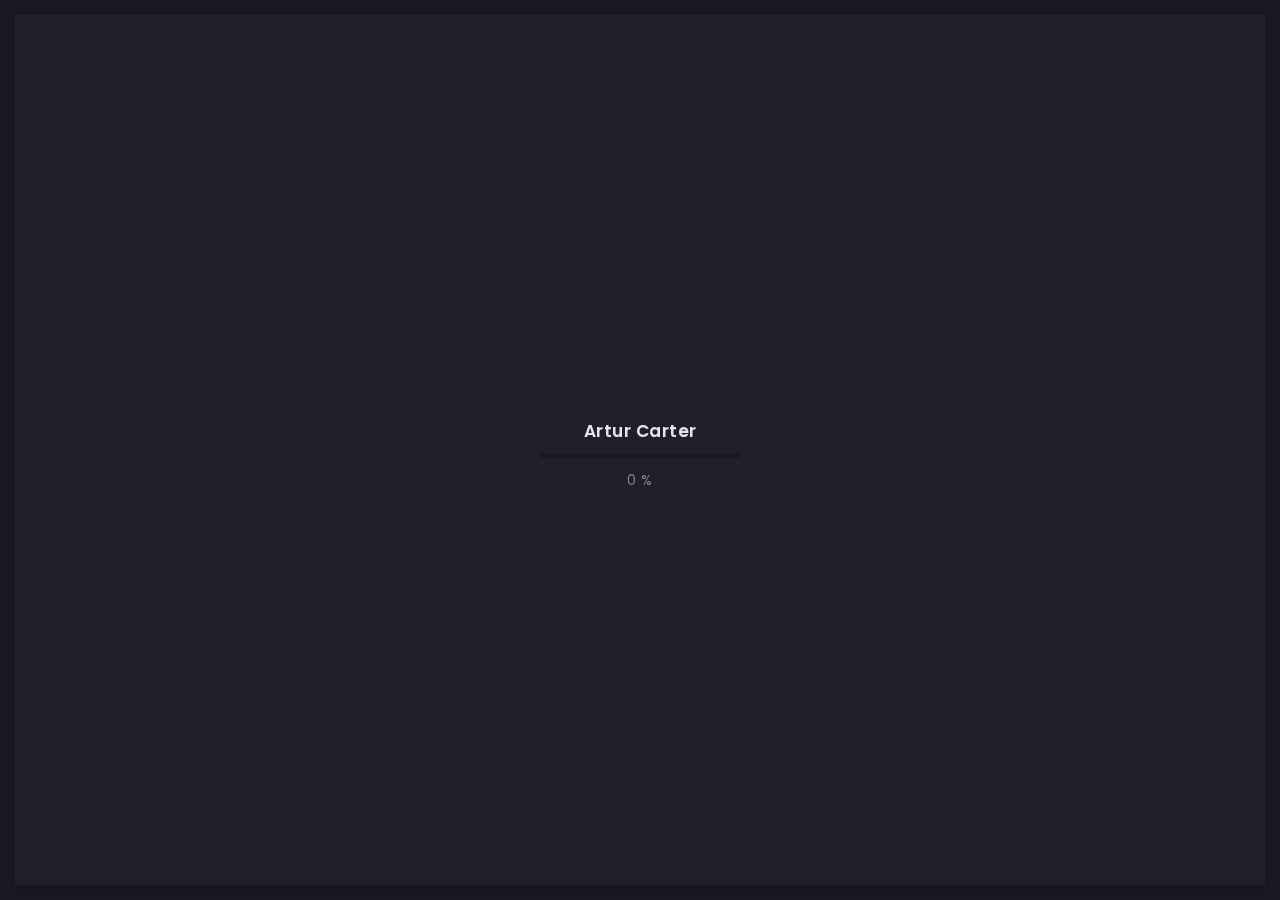
==== onepage.html @ 8551c678 "Initial commit1" ====
<!doctype html>
<html lang="zxx">

<head>
  <!-- Required meta tags -->
  <meta charset="utf-8">
  <meta name="viewport" content="width=device-width, initial-scale=1, shrink-to-fit=no">
  <!-- color of address bar in mobile browser -->
  <meta name="theme-color" content="#2B2B35">
  <!-- favicon  -->
  <link rel="shortcut icon" href="img/thumbnail.ico" type="image/x-icon">
  <!-- bootstrap css -->
  <link rel="stylesheet" href="css/plugins/bootstrap.min.css">
  <!-- font awesome css -->
  <link rel="stylesheet" href="css/plugins/font-awesome.min.css">
  <!-- swiper css -->
  <link rel="stylesheet" href="css/plugins/swiper.min.css">
  <!-- fancybox css -->
  <link rel="stylesheet" href="css/plugins/fancybox.min.css">
  <!-- main css -->
  <link rel="stylesheet" href="css/style.css">

  <title>Arter onepage</title>
</head>

<body>

  <!-- app -->
  <div class="art-app art-app-onepage">

    <!-- mobile top bar -->
    <div class="art-mobile-top-bar"></div>

    <!-- app wrapper -->
    <div class="art-app-wrapper">

      <!-- app container end -->
      <div class="art-app-container">

        <!-- info bar -->
        <div class="art-info-bar">

          <!-- menu bar frame -->
          <div class="art-info-bar-frame">

            <!-- info bar header -->
            <div class="art-info-bar-header">
              <!-- info bar button -->
              <a class="art-info-bar-btn" href="#.">
                <!-- icon -->
                <i class="fas fa-ellipsis-v"></i>
              </a>
              <!-- info bar button end -->
            </div>
            <!-- info bar header end -->

            <!-- info bar header -->
            <div class="art-header">
              <!-- avatar -->
              <div class="art-avatar">
                <a data-fancybox="avatar" href="img/face-1.jpg" class="art-avatar-curtain">
                  <img src="img/face-1.jpg" alt="avatar">
                  <i class="fas fa-expand"></i>
                </a>
                <!-- available -->
                <div class="art-lamp-light">
                  <!-- add class 'art-not-available' if not available-->
                  <div class="art-available-lamp"></div>
                </div>
              </div>
              <!-- avatar end -->
              <!-- name -->
              <h5 class="art-name mb-10">Artur Carter</h5>
              <!-- post -->
              <div class="art-sm-text">Front-end Deweloper <br>Ui/UX Designer, </div>
            </div>
            <!-- info bar header end -->

            <!-- scroll frame -->
            <div id="scrollbar2" class="art-scroll-frame">

              <!-- info bar about -->
              <div class="art-table p-15-15">
                <!-- about text -->
                <ul>
                  <!-- country -->
                  <li>
                    <h6>Residence:</h6><span>Canada</span>
                  </li>
                  <!-- city -->
                  <li>
                    <h6>City:</h6><span>Toronto</span>
                  </li>
                  <!-- age -->
                  <li>
                    <h6>Age:</h6><span>26</span>
                  </li>
                </ul>
              </div>
              <!-- info bar about end -->

              <!-- divider -->
              <div class="art-ls-divider"></div>

              <!-- language skills -->
              <div class="art-lang-skills p-30-15">

                <!-- skill -->
                <div class="art-lang-skills-item">
                  <div id="circleprog1" class="art-cirkle-progress"></div>
                  <!-- title -->
                  <h6>French</h6>
                </div>
                <!-- skill end -->

                <!-- skill -->
                <div class="art-lang-skills-item">
                  <div id="circleprog2" class="art-cirkle-progress"></div>
                  <!-- title -->
                  <h6>English</h6>
                </div>
                <!-- skill end -->

                <!-- skill -->
                <div class="art-lang-skills-item">
                  <div id="circleprog3" class="art-cirkle-progress"></div>
                  <!-- title -->
                  <h6>Spanish</h6>
                </div>
                <!-- skill end -->

              </div>
              <!-- language skills end -->

              <!-- divider -->
              <div class="art-ls-divider"></div>

              <!-- hard skills -->
              <div class="art-hard-skills p-30-15">

                <!-- skill -->
                <div class="art-hard-skills-item">
                  <div class="art-skill-heading">
                    <!-- title -->
                    <h6>html</h6>
                  </div>
                  <!-- progressbar frame -->
                  <div class="art-line-progress">
                    <!-- progressbar -->
                    <div id="lineprog1"></div>
                  </div>
                  <!-- progressbar frame end -->
                </div>
                <!-- skill end -->

                <!-- skill -->
                <div class="art-hard-skills-item">
                  <div class="art-skill-heading">
                    <!-- title -->
                    <h6>CSS</h6>
                  </div>
                  <!-- progressbar frame -->
                  <div class="art-line-progress">
                    <!-- progressbar -->
                    <div id="lineprog2"></div>
                  </div>
                  <!-- progressbar frame end -->
                </div>
                <!-- skill end -->

                <!-- skill -->
                <div class="art-hard-skills-item">
                  <div class="art-skill-heading">
                    <!-- title -->
                    <h6>Js</h6>
                  </div>
                  <!-- progressbar frame -->
                  <div class="art-line-progress">
                    <!-- progressbar -->
                    <div id="lineprog3"></div>
                  </div>
                  <!-- progressbar frame end -->
                </div>
                <!-- skill end -->

                <!-- skill -->
                <div class="art-hard-skills-item">
                  <div class="art-skill-heading">
                    <!-- title -->
                    <h6>PHP</h6>
                  </div>
                  <!-- progressbar frame -->
                  <div class="art-line-progress">
                    <!-- progressbar -->
                    <div id="lineprog4"></div>
                  </div>
                  <!-- progressbar frame end -->
                </div>
                <!-- skill end -->

                <!-- skill -->
                <div class="art-hard-skills-item">
                  <div class="art-skill-heading">
                    <!-- title -->
                    <h6>Wordpress</h6>
                  </div>
                  <!-- progressbar frame -->
                  <div class="art-line-progress">
                    <!-- progressbar -->
                    <div id="lineprog5"></div>
                  </div>
                  <!-- progressbar frame end -->
                </div>
                <!-- skill end -->

              </div>
              <!-- language skills end -->

              <!-- divider -->
              <div class="art-ls-divider"></div>

              <!-- knowledge list -->
              <ul class="art-knowledge-list p-15-0">
                <!-- list item -->
                <li>Bootstrap, Materialize</li>
                <!-- list item -->
                <li>Stylus, Sass, Less</li>
                <!-- list item -->
                <li>Gulp, Webpack, Grunt</li>
                <!-- list item -->
                <li>GIT knowledge</li>
              </ul>
              <!-- knowledge list end -->

              <!-- divider -->
              <div class="art-ls-divider"></div>

              <!-- links frame -->
              <div class="art-links-frame p-15-15">

                <!-- download cv button -->
                <a href="files/cv.txt" class="art-link" download>Download cv <i class="fas fa-download"></i></a>

              </div>
              <!-- links frame end -->

            </div>
            <!-- scroll frame end -->

            <!-- sidebar social -->
            <div class="art-ls-social">
              <!-- social link -->
              <a href="#." target="_blank"><i class="far fa-circle"></i></a>
              <!-- social link -->
              <a href="#." target="_blank"><i class="far fa-circle"></i></a>
              <!-- social link -->
              <a href="#." target="_blank"><i class="far fa-circle"></i></a>
              <!-- social link -->
              <a href="#." target="_blank"><i class="far fa-circle"></i></a>
              <!-- social link -->
              <a href="#." target="_blank"><i class="far fa-circle"></i></a>
            </div>
            <!-- sidebar social end -->

          </div>
          <!-- menu bar frame end -->

        </div>
        <!-- info bar end -->

        <!-- content -->
        <div class="art-content">

          <!-- curtain -->
          <div class="art-curtain"></div>

          <!-- top background -->
          <div class="art-top-bg" style="background-image: url(img/bg.jpg)">
            <!-- overlay -->
            <div class="art-top-bg-overlay"></div>
            <!-- overlay end -->
          </div>
          <!-- top background end -->

          <!-- swup container -->
          <div class="transition-fade" id="swup">

            <!-- scroll frame -->
            <div id="scrollbar" class="art-scroll-frame">

              <!-- container -->
              <div class="container-fluid">

                <!-- row -->
                <div class="row p-60-0 p-lg-30-0 p-md-15-0">
                  <!-- col -->
                  <div class="col-lg-12">

                    <!-- banner -->
                    <div class="art-a art-banner" style="background-image: url(img/bg.jpg)">
                      <!-- banner back -->
                      <div class="art-banner-back"></div>
                      <!-- banner dec -->
                      <div class="art-banner-dec"></div>
                      <!-- banner overlay -->
                      <div class="art-banner-overlay">
                        <!-- main title -->
                        <div class="art-banner-title">
                          <!-- title -->
                          <h1 class="mb-15">Discover my Amazing <br>Art Space!</h1>
                          <!-- suptitle -->
                          <div class="art-lg-text art-code mb-25">&lt;<i>code</i>&gt; I build <span class="txt-rotate" data-period="2000"
                              data-rotate='[ "web interfaces.", "ios and android applications.", "design mocups.", "automation tools." ]'></span>&lt;/<i>code</i>&gt;</div>
                          <div class="art-buttons-frame">
                            <!-- button -->
                            <a href="#." class="art-btn art-btn-md"><span>Explore now</span></a>
                            <!-- button -->
                            <a href="#." class="art-link art-white-link art-w-chevron">Hire me</a>
                          </div>
                        </div>
                        <!-- main title end -->
                        <!-- photo -->
                        <img src="img/face-2.png" class="art-banner-photo" alt="Your Name">
                      </div>
                      <!-- banner overlay end -->
                    </div>
                    <!-- banner end -->

                  </div>
                  <!-- col end -->
                </div>
                <!-- row end -->

              </div>
              <!-- container end -->

              <!-- container -->
              <div class="container-fluid">

                <!-- row -->
                <div class="row p-30-0">

                  <!-- col -->
                  <div class="col-md-3 col-6">

                    <!-- couner frame -->
                    <div class="art-counter-frame">
                      <!-- counter -->
                      <div class="art-counter-box">
                        <!-- counter number -->
                        <span class="art-counter">10</span><span class="art-counter-plus">+</span>
                      </div>
                      <!-- counter end -->
                      <!-- title -->
                      <h6>Years Experience</h6>
                    </div>
                    <!-- couner frame end -->

                  </div>
                  <!-- col end -->

                  <!-- col -->
                  <div class="col-md-3 col-6">

                    <!-- couner frame -->
                    <div class="art-counter-frame">
                      <!-- counter -->
                      <div class="art-counter-box">
                        <!-- counter number -->
                        <span class="art-counter">143</span>
                      </div>
                      <!-- counter end -->
                      <!-- title -->
                      <h6>Completed Projects</h6>
                    </div>
                    <!-- couner frame end -->

                  </div>
                  <!-- col end -->

                  <!-- col -->
                  <div class="col-md-3 col-6">

                    <!-- couner frame -->
                    <div class="art-counter-frame">
                      <!-- counter -->
                      <div class="art-counter-box">
                        <!-- counter number -->
                        <span class="art-counter">114</span>
                      </div>
                      <!-- counter end -->
                      <!-- title -->
                      <h6>Happy Customers</h6>
                    </div>
                    <!-- couner frame end -->

                  </div>
                  <!-- col end -->

                  <!-- col -->
                  <div class="col-md-3 col-6">

                    <!-- couner frame -->
                    <div class="art-counter-frame">
                      <!-- counter -->
                      <div class="art-counter-box">
                        <!-- counter number -->
                        <span class="art-counter">20</span><span class="art-counter-plus">+</span>
                      </div>
                      <!-- counter end -->
                      <!-- title -->
                      <h6>Honors and Awards</h6>
                    </div>
                    <!-- couner frame end -->

                  </div>
                  <!-- col end -->

                </div>
                <!-- row end -->

              </div>
              <!-- container end -->

              <!-- container -->
              <div class="container-fluid">

                <!-- row -->
                <div class="row">

                  <!-- col -->
                  <div class="col-lg-12">

                    <!-- section title -->
                    <div class="art-section-title">
                      <!-- title frame -->
                      <div class="art-title-frame">
                        <!-- title -->
                        <h4>My Services</h4>
                      </div>
                      <!-- title frame end -->
                    </div>
                    <!-- section title end -->

                  </div>
                  <!-- col end -->

                  <!-- col -->
                  <div class="col-lg-4 col-md-6">

                    <!-- service -->
                    <div class="art-a art-service-icon-box">
                      <!-- service content -->
                      <div class="art-service-ib-content">
                        <!-- title -->
                        <h5 class="mb-15">Web Development</h5>
                        <!-- text -->
                        <div class="mb-15">Lorem ipsum dolor sit amet, consectetur adipisicing elit. Delectus esse commodi deserunt vitae, vero quasi! Veniam quaerat tenetur pariatur doloribus.</div>
                        <!-- button -->
                        <div class="art-buttons-frame"><a href="#." class="art-link art-color-link art-w-chevron">Order now</a></div>
                      </div>
                      <!-- service content end -->
                    </div>
                    <!-- service end -->

                  </div>
                  <!-- col end -->

                  <!-- col -->
                  <div class="col-lg-4 col-md-6">

                    <!-- service -->
                    <div class="art-a art-service-icon-box">
                      <!-- service content -->
                      <div class="art-service-ib-content">
                        <!-- title -->
                        <h5 class="mb-15">UI/UX Design</h5>
                        <!-- text -->
                        <div class="mb-15">Lorem ipsum dolor sit amet, consectetur adipisicing elit. Delectus esse commodi deserunt vitae, vero quasi! Veniam quaerat tenetur pariatur doloribus.</div>
                        <!-- button -->
                        <div class="art-buttons-frame"><a href="#." class="art-link art-color-link art-w-chevron">Order now</a></div>
                      </div>
                      <!-- service content end -->
                    </div>
                    <!-- service end -->

                  </div>
                  <!-- col end -->

                  <!-- col -->
                  <div class="col-lg-4 col-md-6">

                    <!-- service -->
                    <div class="art-a art-service-icon-box">
                      <!-- service content -->
                      <div class="art-service-ib-content">
                        <!-- title -->
                        <h5 class="mb-15">Sound Design</h5>
                        <!-- text -->
                        <div class="mb-15">Lorem ipsum dolor sit amet, consectetur adipisicing elit. Delectus esse commodi deserunt vitae, vero quasi! Veniam quaerat tenetur pariatur doloribus.</div>
                        <!-- button -->
                        <div class="art-buttons-frame"><a href="#." class="art-link art-color-link art-w-chevron">Order now</a></div>
                      </div>
                      <!-- service content end -->
                    </div>
                    <!-- service end -->

                  </div>
                  <!-- col end -->

                  <!-- col -->
                  <div class="col-lg-4 col-md-6">

                    <!-- service -->
                    <div class="art-a art-service-icon-box">
                      <!-- service content -->
                      <div class="art-service-ib-content">
                        <!-- title -->
                        <h5 class="mb-15">Game Design</h5>
                        <!-- text -->
                        <div class="mb-15">Lorem ipsum dolor sit amet, consectetur adipisicing elit. Delectus esse commodi deserunt vitae, vero quasi! Veniam quaerat tenetur pariatur doloribus.</div>
                        <!-- button -->
                        <div class="art-buttons-frame"><a href="#." class="art-link art-color-link art-w-chevron">Order now</a></div>
                      </div>
                      <!-- service content end -->
                    </div>
                    <!-- service end -->

                  </div>
                  <!-- col end -->

                  <!-- col -->
                  <div class="col-lg-4 col-md-6">

                    <!-- service -->
                    <div class="art-a art-service-icon-box">
                      <!-- service content -->
                      <div class="art-service-ib-content">
                        <!-- title -->
                        <h5 class="mb-15">Advertising</h5>
                        <!-- text -->
                        <div class="mb-15">Lorem ipsum dolor sit amet, consectetur adipisicing elit. Delectus esse commodi deserunt vitae, vero quasi! Veniam quaerat tenetur pariatur doloribus.</div>
                        <!-- button -->
                        <div class="art-buttons-frame"><a href="#." class="art-link art-color-link art-w-chevron">Order now</a></div>
                      </div>
                      <!-- service content end -->
                    </div>
                    <!-- service end -->

                  </div>
                  <!-- col end -->

                </div>
                <!-- row end -->

              </div>
              <!-- container end -->

              <!-- container -->
              <div class="container-fluid">

                <!-- row -->
                <div class="row p-0-0">

                  <!-- col -->
                  <div class="col-lg-12">

                    <!-- section title -->
                    <div class="art-section-title">
                      <!-- title frame -->
                      <div class="art-title-frame">
                        <!-- title -->
                        <h4>Price Plans</h4>
                      </div>
                      <!-- title frame end -->
                    </div>
                    <!-- section title end -->

                  </div>
                  <!-- col end -->

                  <!-- col -->
                  <div class="col-lg-4">

                    <!-- price -->
                    <div class="art-a art-price">
                      <!-- price body -->
                      <div class="art-price-body">
                        <h5 class="mb-30">Starter Price</h5>
                        <!-- price cost -->
                        <div class="art-price-cost">
                          <div class="art-number">FREE<sup>*</sup></div>
                        </div>
                        <!-- price cost end -->
                        <!-- price list -->
                        <ul class="art-price-list">
                          <!-- list item -->
                          <li>Ui Design</li>
                          <!-- list item -->
                          <li>Web Development</li>
                          <!-- list item -->
                          <li class="art-empty-item">Logo design</li>
                          <!-- list item -->
                          <li class="art-empty-item">SEO optimization</li>
                          <!-- list item -->
                          <li class="art-empty-item">Wordpress integration</li>
                        </ul>
                        <!-- price list end -->
                        <!-- button -->
                        <a href="#." class="art-link art-color-link art-w-chevron">Order now</a>
                        <div class="art-asterisk"><sup>*</sup>Free only when ordering paid services</div>
                      </div>
                      <!-- price body end -->
                    </div>
                    <!-- price end -->

                  </div>
                  <!-- grid -->

                  <!-- col -->
                  <div class="col-lg-4">

                    <!-- price -->
                    <div class="art-a art-price art-popular-price">
                      <!-- price body -->
                      <div class="art-price-body">
                        <h5 class="mb-30">Hourly payment</h5>
                        <!-- price cost -->
                        <div class="art-price-cost">
                          <div class="art-number"><span>$</span>29<span>h</span></div>
                        </div>
                        <!-- price cost end -->
                        <!-- price list -->
                        <ul class="art-price-list">
                          <!-- list item -->
                          <li>Ui Design</li>
                          <!-- list item -->
                          <li>Web Development</li>
                          <!-- list item -->
                          <li>Logo design</li>
                          <!-- list item -->
                          <li class="art-empty-item">SEO optimization</li>
                          <!-- list item -->
                          <li class="art-empty-item">Wordpress integration</li>
                        </ul>
                        <!-- price list end -->
                        <!-- button -->
                        <a href="#." class="art-link art-color-link art-w-chevron">Order now</a>
                      </div>
                      <!-- price body end -->
                    </div>
                    <!-- price end -->

                  </div>
                  <!-- col end -->

                  <!-- col -->
                  <div class="col-lg-4">

                    <!-- price -->
                    <div class="art-a art-price">
                      <!-- price body -->
                      <div class="art-price-body">
                        <h5 class="mb-30"> Full time</h5>
                        <!-- price cost -->
                        <div class="art-price-cost">
                          <div class="art-number"><span>$</span>2999<span>m</span></div>
                        </div>
                        <!-- price cost end -->
                        <!-- price list -->
                        <ul class="art-price-list">
                          <!-- list item -->
                          <li>Ui Design</li>
                          <!-- list item -->
                          <li>Web Development</li>
                          <!-- list item -->
                          <li>Logo design</li>
                          <!-- list item -->
                          <li>SEO optimization</li>
                          <!-- list item -->
                          <li>Wordpress integration</li>
                        </ul>
                        <!-- price list end -->
                        <!-- button -->
                        <a href="#." class="art-link art-color-link art-w-chevron">Order now</a>
                      </div>
                      <!-- price body end -->
                    </div>
                    <!-- price end -->

                  </div>
                  <!-- col end -->

                </div>
                <!-- row end -->

              </div>
              <!-- container end -->

              <!-- container -->
              <div class="container-fluid">

                <!-- row -->
                <div class="row">

                  <!-- col -->
                  <div class="col-lg-12">

                    <!-- section title -->
                    <div class="art-section-title">
                      <!-- title frame -->
                      <div class="art-title-frame">
                        <!-- title -->
                        <h4>Recommendations</h4>
                      </div>
                      <!-- title frame end -->
                    </div>
                    <!-- section title end -->

                  </div>
                  <!-- col end -->

                  <!-- col -->
                  <div class="col-lg-12">

                    <!-- slider container -->
                    <div class="swiper-container art-testimonial-slider" style="overflow: visible">
                      <!-- slider wrapper -->
                      <div class="swiper-wrapper">
                        <!-- slide -->
                        <div class="swiper-slide">

                          <!-- testimonial -->
                          <div class="art-a art-testimonial">
                            <!-- testimonial body -->
                            <div class="testimonial-body">
                              <!-- photo -->
                              <img class="art-testimonial-face" src="img/testimonials/face-1.jpg" alt="face">
                              <!-- name -->
                              <h5>Paul Trueman</h5>
                              <div class="art-el-suptitle mb-15">Template author</div>
                              <!-- text -->
                              <div class="mb-15">Working with Artur has been a pleasure. Better yet - I alerted them of a minor issue before going to sleep. The issue was fixed the next morning. I couldn't ask for better support. Thank you Artur!
                                This is easily a 5 star freelancer.</div>
                            </div>
                            <!-- testimonial body end -->
                            <!-- testimonial footer -->
                            <div class="art-testimonial-footer">
                              <div class="art-left-side">
                                <!-- star rate -->
                                <ul class="art-star-rate">
                                  <li><i class="fas fa-star"></i></li>
                                  <li><i class="fas fa-star"></i></li>
                                  <li><i class="fas fa-star"></i></li>
                                  <li><i class="fas fa-star"></i></li>
                                  <li><i class="fas fa-star"></i></li>
                                </ul>
                                <!-- star rate end -->
                              </div>
                              <div class="art-right-side">

                              </div>
                            </div>
                            <!-- testimonial footer end -->
                          </div>
                          <!-- testimonial end -->

                        </div>
                        <!-- slide end -->

                        <!-- slide -->
                        <div class="swiper-slide">

                          <!-- testimonial -->
                          <div class="art-a art-testimonial">
                            <!-- testimonial body -->
                            <div class="testimonial-body">
                              <!-- photo -->
                              <img class="art-testimonial-face" src="img/testimonials/face-2.jpg" alt="face">
                              <!-- name -->
                              <h5>Paul Trueman</h5>
                              <div class="art-el-suptitle mb-15">Template author</div>
                              <!-- text -->
                              <div class="mb-15">Working with Artur has been a pleasure. Better yet - I alerted them of a minor issue before going to sleep. The issue was fixed the next morning. I couldn't ask for better support. Thank you Artur!
                                This is easily a 5 star freelancer.</div>
                            </div>
                            <!-- testimonial body end -->
                            <!-- testimonial footer -->
                            <div class="art-testimonial-footer">
                              <div class="art-left-side">
                                <!-- star rate -->
                                <ul class="art-star-rate">
                                  <li><i class="fas fa-star"></i></li>
                                  <li><i class="fas fa-star"></i></li>
                                  <li><i class="fas fa-star"></i></li>
                                  <li><i class="fas fa-star"></i></li>
                                  <li class="art-empty-item"><i class="fas fa-star"></i></li>
                                </ul>
                                <!-- star rate end -->
                              </div>
                              <div class="art-right-side">

                              </div>
                            </div>
                            <!-- testimonial footer end -->
                          </div>
                          <!-- testimonial end -->

                        </div>
                        <!-- slide end -->

                        <!-- slide -->
                        <div class="swiper-slide">

                          <!-- testimonial -->
                          <div class="art-a art-testimonial">
                            <!-- testimonial body -->
                            <div class="testimonial-body">
                              <!-- photo -->
                              <img class="art-testimonial-face" src="img/testimonials/face-3.jpg" alt="face">
                              <!-- name -->
                              <h5>Paul Trueman</h5>
                              <div class="art-el-suptitle mb-15">Template author</div>
                              <!-- text -->
                              <div class="mb-15">Working with Artur has been a pleasure. Better yet - I alerted them of a minor issue before going to sleep. The issue was fixed the next morning. I couldn't ask for better support. Thank you Artur!
                                This is easily a 5 star freelancer.</div>
                            </div>
                            <!-- testimonial body end -->
                            <!-- testimonial footer -->
                            <div class="art-testimonial-footer">
                              <div class="art-left-side">
                                <!-- star rate -->
                                <ul class="art-star-rate">
                                  <li><i class="fas fa-star"></i></li>
                                  <li><i class="fas fa-star"></i></li>
                                  <li><i class="fas fa-star"></i></li>
                                  <li><i class="fas fa-star"></i></li>
                                  <li><i class="fas fa-star"></i></li>
                                </ul>
                                <!-- star rate end -->
                              </div>
                              <div class="art-right-side">

                              </div>
                            </div>
                            <!-- testimonial footer end -->
                          </div>
                          <!-- testimonial end -->

                        </div>
                        <!-- slide end -->

                        <!-- slide -->
                        <div class="swiper-slide">

                          <!-- testimonial -->
                          <div class="art-a art-testimonial">
                            <!-- testimonial body -->
                            <div class="testimonial-body">
                              <!-- photo -->
                              <img class="art-testimonial-face" src="img/testimonials/face-4.jpg" alt="face">
                              <!-- name -->
                              <h5>Paul Trueman</h5>
                              <div class="art-el-suptitle mb-15">Template author</div>
                              <!-- text -->
                              <div class="mb-15">Working with Artur has been a pleasure. Better yet - I alerted them of a minor issue before going to sleep. The issue was fixed the next morning. I couldn't ask for better support. Thank you Artur!
                                This is easily a 5 star freelancer.</div>
                            </div>
                            <!-- testimonial body end -->
                            <!-- testimonial footer -->
                            <div class="art-testimonial-footer">
                              <div class="art-left-side">
                                <!-- star rate -->
                                <ul class="art-star-rate">
                                  <li><i class="fas fa-star"></i></li>
                                  <li><i class="fas fa-star"></i></li>
                                  <li><i class="fas fa-star"></i></li>
                                  <li><i class="fas fa-star"></i></li>
                                  <li><i class="fas fa-star"></i></li>
                                </ul>
                                <!-- star rate end -->
                              </div>
                              <div class="art-right-side">

                              </div>
                            </div>
                            <!-- testimonial footer end -->
                          </div>
                          <!-- testimonial end -->

                        </div>
                        <!-- slide end -->

                      </div>
                      <!-- slider wrapper end -->
                    </div>
                    <!-- slider container end -->

                  </div>
                  <!-- col end -->

                  <!-- col -->
                  <div class="col-lg-12">

                    <!-- slider navigation -->
                    <div class="art-slider-navigation">

                      <!-- left side -->
                      <div class="art-sn-left">

                        <!-- slider pagination -->
                        <div class="swiper-pagination"></div>

                      </div>
                      <!-- left side end -->

                      <!-- right side -->
                      <div class="art-sn-right">

                        <!-- slider navigation -->
                        <div class="art-slider-nav-frame">
                          <!-- prev -->
                          <div class="art-slider-nav art-testi-swiper-prev"><i class="fas fa-chevron-left"></i></div>
                          <!-- next -->
                          <div class="art-slider-nav art-testi-swiper-next"><i class="fas fa-chevron-right"></i></div>
                        </div>
                        <!-- slider navigation -->

                      </div>
                      <!-- right side end -->

                    </div>
                    <!-- slider navigation end -->

                  </div>
                  <!-- col end -->

                </div>
                <!-- row end -->

              </div>
              <!-- container end -->

              <!-- container -->
              <div class="container-fluid">

                <!-- row -->
                <div class="row p-30-0">

                  <!-- col -->
                  <div class="col-lg-12">

                    <!-- section title -->
                    <div class="art-section-title">
                      <!-- title frame -->
                      <div class="art-title-frame">
                        <!-- title -->
                        <h4>Works</h4>
                      </div>
                      <!-- title frame end -->
                      <!-- right frame -->
                      <div class="art-right-frame">
                        <!-- filter -->
                        <div class="art-filter">
                          <!-- filter link -->
                          <a href="#" data-filter="*" class="art-link art-current">All Categories</a>
                          <!-- filter link -->
                          <a href="#" data-filter=".webTemplates" class="art-link">Web Templates</a>
                          <!-- filter link -->
                          <a href="#" data-filter=".logos" class="art-link">Logos</a>
                          <!-- filter link -->
                          <a href="#" data-filter=".drawings" class="art-link">Drawings</a>
                          <!-- filter link -->
                          <a href="#" data-filter=".ui" class="art-link">UI Elements</a>
                        </div>
                        <!-- filter end -->
                      </div>
                      <!-- right frame end -->
                    </div>
                    <!-- section title end -->

                  </div>
                  <!-- col end -->

                  <div class="art-grid art-grid-3-col art-gallery">

                    <!-- grid item -->
                    <div class="art-grid-item webTemplates">
                      <!-- grid item frame -->
                      <a data-fancybox="gallery" href="img/works/original-size/1.jpg" class="art-a art-portfolio-item-frame art-horizontal">
                        <!-- img -->
                        <img src="img/works/thumbnail/1.jpg" alt="item">
                        <!-- zoom icon -->
                        <span class="art-item-hover"><i class="fas fa-expand"></i></span>
                      </a>
                      <!-- grid item frame end -->
                      <!-- description -->
                      <div class="art-item-description">
                        <!-- title -->
                        <h5 class="mb-15">Project title</h5>
                        <!-- button -->
                        <a href="#." class="art-link art-color-link art-w-chevron">Read more</a>
                      </div>
                      <!-- description end -->

                    </div>
                    <!-- grid item end -->

                    <!-- grid item -->
                    <div class="art-grid-item logos">
                      <!-- grid item frame -->
                      <a data-fancybox="gallery" href="img/works/original-size/2.jpg" class="art-a art-portfolio-item-frame art-vertical">
                        <!-- img -->
                        <img src="img/works/thumbnail/2.jpg" alt="item">
                        <!-- zoom icon -->
                        <span class="art-item-hover"><i class="fas fa-expand"></i></span>
                      </a>
                      <!-- grid item frame end -->
                      <!-- description -->
                      <div class="art-item-description">
                        <!-- title -->
                        <h5 class="mb-15">Project title</h5>
                        <div class="mb-15">Sit amet, consectetur adipisicing elit. Quas, architecto.</div>
                        <!-- button -->
                        <a href="#." class="art-link art-color-link art-w-chevron">Read more</a>
                      </div>
                      <!-- description end -->

                    </div>
                    <!-- grid item end -->

                    <!-- grid item -->
                    <div class="art-grid-item drawings">
                      <!-- grid item frame -->
                      <a data-fancybox="gallery" href="img/works/original-size/3.jpg" class="art-a art-portfolio-item-frame art-square">
                        <!-- img -->
                        <img src="img/works/thumbnail/3.jpg" alt="item">
                        <!-- zoom icon -->
                        <span class="art-item-hover"><i class="fas fa-expand"></i></span>
                      </a>
                      <!-- grid item frame end -->
                      <!-- description -->
                      <div class="art-item-description">
                        <!-- title -->
                        <h5 class="mb-15">Project title</h5>
                        <div class="mb-15">Sit amet, consectetur adipisicing elit. Quas, architecto.</div>
                        <!-- button -->
                        <a href="#." class="art-link art-color-link art-w-chevron">Read more</a>
                      </div>
                      <!-- description end -->

                    </div>
                    <!-- grid item end -->

                    <!-- grid item -->
                    <div class="art-grid-item ui">
                      <!-- grid item frame -->
                      <a data-fancybox="gallery" href="img/works/original-size/4.jpg" class="art-a art-portfolio-item-frame art-vertical">
                        <!-- img -->
                        <img src="img/works/thumbnail/4.jpg" alt="item">
                        <!-- zoom icon -->
                        <span class="art-item-hover"><i class="fas fa-expand"></i></span>
                      </a>
                      <!-- grid item frame end -->
                      <!-- description -->
                      <div class="art-item-description">
                        <!-- title -->
                        <h5 class="mb-15">Project title</h5>
                        <div class="mb-15">Sit amet, consectetur adipisicing elit. Quas, architecto.</div>
                        <!-- button -->
                        <a href="#." class="art-link art-color-link art-w-chevron">Read more</a>
                      </div>
                      <!-- description end -->

                    </div>
                    <!-- grid item end -->

                    <!-- grid item -->
                    <div class="art-grid-item webTemplates">
                      <!-- grid item frame -->
                      <a data-fancybox="gallery" href="img/works/original-size/5.jpg" class="art-a art-portfolio-item-frame art-square">
                        <!-- img -->
                        <img src="img/works/thumbnail/5.jpg" alt="item">
                        <!-- zoom icon -->
                        <span class="art-item-hover"><i class="fas fa-expand"></i></span>
                      </a>
                      <!-- grid item frame end -->
                      <!-- description -->
                      <div class="art-item-description">
                        <!-- title -->
                        <h5 class="mb-15">Project title</h5>
                        <div class="mb-15">Sit amet, consectetur adipisicing elit. Quas, architecto.</div>
                        <!-- button -->
                        <a href="#." class="art-link art-color-link art-w-chevron">Read more</a>
                      </div>
                      <!-- description end -->

                    </div>
                    <!-- grid item end -->

                    <!-- grid item -->
                    <div class="art-grid-item logos">
                      <!-- grid item frame -->
                      <a data-fancybox="gallery" href="img/works/original-size/6.jpg" class="art-a art-portfolio-item-frame art-vertical">
                        <!-- img -->
                        <img src="img/works/thumbnail/6.jpg" alt="item">
                        <!-- zoom icon -->
                        <span class="art-item-hover"><i class="fas fa-expand"></i></span>
                      </a>
                      <!-- grid item frame end -->
                      <!-- description -->
                      <div class="art-item-description">
                        <!-- title -->
                        <h5 class="mb-15">Project title</h5>
                        <div class="mb-15">Sit amet, consectetur adipisicing elit. Quas, architecto.</div>
                        <!-- button -->
                        <a href="#." class="art-link art-color-link art-w-chevron">Read more</a>
                      </div>
                      <!-- description end -->

                    </div>
                    <!-- grid item end -->

                    <!-- grid item -->
                    <div class="art-grid-item drawings">
                      <!-- grid item frame -->
                      <a data-fancybox="gallery" href="img/works/original-size/7.jpg" class="art-a art-portfolio-item-frame art-square">
                        <!-- img -->
                        <img src="img/works/thumbnail/7.jpg" alt="item">
                        <!-- zoom icon -->
                        <span class="art-item-hover"><i class="fas fa-expand"></i></span>
                      </a>
                      <!-- grid item frame end -->
                      <!-- description -->
                      <div class="art-item-description">
                        <!-- title -->
                        <h5 class="mb-15">Project title</h5>
                        <div class="mb-15">Sit amet, consectetur adipisicing elit. Quas, architecto.</div>
                        <!-- button -->
                        <a href="#." class="art-link art-color-link art-w-chevron">Read more</a>
                      </div>
                      <!-- description end -->

                    </div>
                    <!-- grid item end -->

                    <!-- grid item -->
                    <div class="art-grid-item ui">
                      <!-- grid item frame -->
                      <a data-fancybox="gallery" href="img/works/original-size/8.jpg" class="art-a art-portfolio-item-frame art-horizontal">
                        <!-- img -->
                        <img src="img/works/thumbnail/8.jpg" alt="item">
                        <!-- zoom icon -->
                        <span class="art-item-hover"><i class="fas fa-expand"></i></span>
                      </a>
                      <!-- grid item frame end -->
                      <!-- description -->
                      <div class="art-item-description">
                        <!-- title -->
                        <h5 class="mb-15">Project title</h5>
                        <!-- button -->
                        <a href="#." class="art-link art-color-link art-w-chevron">Read more</a>
                      </div>
                      <!-- description end -->

                    </div>
                    <!-- grid item end -->

                  </div>

                </div>
                <!-- row end -->

              </div>
              <!-- container end -->

              <!-- container -->
              <div class="container-fluid">

                <!-- row -->
                <div class="row">

                  <!-- col -->
                  <div class="col-lg-6">

                    <!-- section title -->
                    <div class="art-section-title">
                      <!-- title frame -->
                      <div class="art-title-frame">
                        <!-- title -->
                        <h4>Education</h4>
                      </div>
                      <!-- title frame end -->
                    </div>
                    <!-- section title end -->

                    <!-- timeline -->
                    <div class="art-timeline art-gallery" id="history">
                      <div class="art-timeline-item">
                        <div class="art-timeline-mark-light"></div>
                        <div class="art-timeline-mark"></div>

                        <div class="art-a art-timeline-content">
                          <div class="art-card-header">
                            <div class="art-left-side">
                              <h5>Title of section 1</h5>
                              <div class="art-el-suptitle mb-15">Template author</div>
                            </div>
                            <div class="art-right-side">
                              <span class="art-date">jan 2018 - may 2020</span>
                            </div>
                          </div>

                          <p>Dolor sit amet, consectetur adipisicing elit. Iusto, optio, dolorum provident rerum aut hic quasi placeat iure tempora laudantium ipsa ad debitis unde? Iste voluptatibus minus veritatis qui ut.</p>
                          <a data-fancybox="diplome" href="files/certificate.jpg" class="art-link art-color-link art-w-chevron">Diplome</a>
                        </div>
                      </div>

                      <div class="art-timeline-item">
                        <div class="art-timeline-mark-light"></div>
                        <div class="art-timeline-mark"></div>

                        <div class="art-a art-timeline-content">
                          <div class="art-card-header">
                            <div class="art-left-side">
                              <h5>Title of section 1</h5>
                              <div class="art-el-suptitle mb-15">Template author</div>
                            </div>
                            <div class="art-right-side">
                              <span class="art-date">jan 2018 - may 2020</span>
                            </div>
                          </div>
                          <div>Consectetur adipisicing elit. Iusto, optio, dolorum provident rerum aut hic quasi placeat iure tempora laudantium ipsa ad debitis unde?</div>
                        </div>
                      </div>

                      <div class="art-timeline-item">
                        <div class="art-timeline-mark-light"></div>
                        <div class="art-timeline-mark"></div>

                        <div class="art-a art-timeline-content">
                          <div class="art-card-header">
                            <div class="art-left-side">
                              <h5>Title of section 1</h5>
                              <div class="art-el-suptitle mb-15">Template author</div>
                            </div>
                            <div class="art-right-side">
                              <span class="art-date">jan 2018 - may 2020</span>
                            </div>
                          </div>
                          <p>Dolorum provident rerum aut hic quasi placeat iure tempora laudantium ipsa ad debitis unde? Iste voluptatibus minus veritatis qui ut.</p>
                          <a data-fancybox="diplome" href="files/certificate.jpg" class="art-link art-color-link art-w-chevron">Licence</a>
                        </div>

                      </div>

                      <div class="art-timeline-item">
                        <div class="art-timeline-mark-light"></div>
                        <div class="art-timeline-mark"></div>

                        <div class="art-a art-timeline-content">
                          <div class="art-card-header">
                            <div class="art-left-side">
                              <h5>Title of section 1</h5>
                              <div class="art-el-suptitle mb-15">Template author</div>
                            </div>
                            <div class="art-right-side">
                              <span class="art-date">jan 2018 - may 2020</span>
                            </div>
                          </div>
                          <p>Ipsum dolor sit amet, consectetur adipisicing elit. Iusto, optio, dolorum provident rerum.</p>
                          <a data-fancybox="diplome" href="files/certificate.jpg" class="art-link art-color-link art-w-chevron">Certificate</a>
                        </div>

                      </div>

                    </div>
                    <!-- timeline end -->

                  </div>
                  <div class="col-lg-6">

                    <!-- section title -->
                    <div class="art-section-title">
                      <!-- title frame -->
                      <div class="art-title-frame">
                        <!-- title -->
                        <h4>Work History</h4>
                      </div>
                      <!-- title frame end -->
                    </div>
                    <!-- section title end -->

                    <!-- timeline -->
                    <div class="art-timeline">

                      <div class="art-timeline-item">
                        <div class="art-timeline-mark-light"></div>
                        <div class="art-timeline-mark"></div>


                        <div class="art-a art-timeline-content">
                          <div class="art-card-header">
                            <div class="art-left-side">
                              <h5>Title of section 1</h5>
                              <div class="art-el-suptitle mb-15">Template author</div>
                            </div>
                            <div class="art-right-side">
                              <span class="art-date">jan 2018 - may 2020</span>
                            </div>
                          </div>
                          <p>Placeat iure tempora laudantium ipsa ad debitis unde? Iste voluptatibus minus veritatis qui ut.</p>
                        </div>
                      </div>

                      <div class="art-timeline-item">
                        <div class="art-timeline-mark-light"></div>
                        <div class="art-timeline-mark"></div>


                        <div class="art-a art-timeline-content">
                          <div class="art-card-header">
                            <div class="art-left-side">
                              <h5>Title of section 1</h5>
                              <div class="art-el-suptitle mb-15">Template author</div>
                            </div>
                            <div class="art-right-side">
                              <span class="art-date">jan 2018 - may 2020</span>
                            </div>
                          </div>
                          <p>Adipisicing elit. Iusto, optio, dolorum provident rerum aut hic quasi placeat iure tempora laudantium ipsa ad debitis unde?</p>
                          <a data-fancybox="recommendation" href="#art-recomendation-popup-1" class="art-link art-color-link art-w-chevron">Recommendation</a>
                        </div>

                        <!-- popup -->
                        <div class="art-recomendation-popup" style="display: none;" id="art-recomendation-popup-1">

                          <!-- testimonial -->
                          <div class="art-a art-testimonial">
                            <!-- testimonial body -->
                            <div class="testimonial-body">
                              <!-- photo -->
                              <img class="art-testimonial-face" src="img/testimonials/face-3.jpg" alt="face">
                              <!-- name -->
                              <h5>Paul Trueman</h5>
                              <div class="art-el-suptitle mb-15">Template author</div>
                              <!-- text -->
                              <div class="mb-15">Working with Artur has been a pleasure. Better yet - I alerted them of a minor issue before going to sleep. The issue was fixed the next morning. I couldn't ask for better support. Thank you Artur!
                                This is easily a 5 star freelancer.</div>
                            </div>
                            <!-- testimonial body end -->
                            <!-- testimonial footer -->
                            <div class="art-testimonial-footer">
                              <div class="art-left-side">
                                <!-- star rate -->
                                <ul class="art-star-rate">
                                  <li><i class="fas fa-star"></i></li>
                                  <li><i class="fas fa-star"></i></li>
                                  <li><i class="fas fa-star"></i></li>
                                  <li><i class="fas fa-star"></i></li>
                                  <li><i class="fas fa-star"></i></li>
                                </ul>
                                <!-- star rate end -->
                              </div>
                              <div class="art-right-side">

                              </div>
                            </div>
                            <!-- testimonial footer end -->
                          </div>
                          <!-- testimonial end -->

                        </div>
                        <!-- popup end -->

                      </div>

                      <div class="art-timeline-item">
                        <div class="art-timeline-mark-light"></div>
                        <div class="art-timeline-mark"></div>

                        <div class="art-a art-timeline-content">
                          <div class="art-card-header">
                            <div class="art-left-side">
                              <h5>Title of section 1</h5>
                              <div class="art-el-suptitle mb-15">Template author</div>
                            </div>
                            <div class="art-right-side">
                              <span class="art-date">jan 2018 - may 2020</span>
                            </div>
                          </div>
                          <p>Consectetur adipisicing elit. Excepturi, obcaecati, quisquam id molestias eaque asperiores voluptatibus cupiditate error assumenda delectus odit similique earum voluptatem doloremque dolorem
                            ipsam quae rerum quis. Odit, itaque, deserunt corporis vero ipsum nisi eius odio natus ullam provident pariatur temporibus quia eos repellat consequuntur perferendis enim amet quae quasi repudiandae sed quod veniam
                            dolore
                            possimus rem voluptatum eveniet eligendi quis fugiat aliquam sunt similique aut adipisci.</p>
                          <a data-fancybox="recommendation" href="#art-recomendation-popup-2" class="art-link art-color-link art-w-chevron">Recommendation</a>
                        </div>

                        <!-- popup -->
                        <div class="art-recomendation-popup" style="display: none;" id="art-recomendation-popup-2">

                          <!-- testimonial -->
                          <div class="art-a art-testimonial">
                            <!-- testimonial body -->
                            <div class="testimonial-body">
                              <!-- photo -->
                              <img class="art-testimonial-face" src="img/testimonials/face-4.jpg" alt="face">
                              <!-- name -->
                              <h5>Paul Trueman</h5>
                              <div class="art-el-suptitle mb-15">Template author</div>
                              <!-- text -->
                              <div class="mb-15">Working with Artur has been a pleasure. Better yet - I alerted them of a minor issue before going to sleep. The issue was fixed the next morning. I couldn't ask for better support. Thank you Artur!
                                This is easily a 5 star freelancer.</div>
                            </div>
                            <!-- testimonial body end -->
                            <!-- testimonial footer -->
                            <div class="art-testimonial-footer">
                              <div class="art-left-side">
                                <!-- star rate -->
                                <ul class="art-star-rate">
                                  <li><i class="fas fa-star"></i></li>
                                  <li><i class="fas fa-star"></i></li>
                                  <li><i class="fas fa-star"></i></li>
                                  <li><i class="fas fa-star"></i></li>
                                  <li><i class="fas fa-star"></i></li>
                                </ul>
                                <!-- star rate end -->
                              </div>
                              <div class="art-right-side">

                              </div>
                            </div>
                            <!-- testimonial footer end -->
                          </div>
                          <!-- testimonial end -->

                        </div>
                        <!-- popup end -->

                      </div>

                      <div class="art-timeline-item">
                        <div class="art-timeline-mark-light"></div>
                        <div class="art-timeline-mark"></div>

                        <div class="art-a art-timeline-content">
                          <div class="art-card-header">
                            <div class="art-left-side">
                              <h5>Title of section 1</h5>
                              <div class="art-el-suptitle mb-15">Template author</div>
                            </div>
                            <div class="art-right-side">
                              <span class="art-date">jan 2018 - tonight</span>
                            </div>
                          </div>
                          <p>Dolor sit amet, consectetur adipisicing elit. Iusto, optio, dolorum provident rerum.</p>
                          <a data-fancybox="recommendation" href="#art-recomendation-popup-3" class="art-link art-color-link art-w-chevron">Recommendation</a>
                        </div>

                        <!-- popup -->
                        <div class="art-recomendation-popup" style="display: none;" id="art-recomendation-popup-3">

                          <!-- testimonial -->
                          <div class="art-a art-testimonial">
                            <!-- testimonial body -->
                            <div class="testimonial-body">
                              <!-- photo -->
                              <img class="art-testimonial-face" src="img/testimonials/face-2.jpg" alt="face">
                              <!-- name -->
                              <h5>Paul Trueman</h5>
                              <div class="art-el-suptitle mb-15">Template author</div>
                              <!-- text -->
                              <div class="mb-15">Working with Artur has been a pleasure. Better yet - I alerted them of a minor issue before going to sleep. The issue was fixed the next morning. I couldn't ask for better support. Thank you Artur!
                                This is easily a 5 star freelancer.</div>
                            </div>
                            <!-- testimonial body end -->
                            <!-- testimonial footer -->
                            <div class="art-testimonial-footer">
                              <div class="art-left-side">
                                <!-- star rate -->
                                <ul class="art-star-rate">
                                  <li><i class="fas fa-star"></i></li>
                                  <li><i class="fas fa-star"></i></li>
                                  <li><i class="fas fa-star"></i></li>
                                  <li><i class="fas fa-star"></i></li>
                                  <li class="art-empty-item"><i class="fas fa-star"></i></li>
                                </ul>
                                <!-- star rate end -->
                              </div>
                              <div class="art-right-side">

                              </div>
                            </div>
                            <!-- testimonial footer end -->
                          </div>
                          <!-- testimonial end -->

                        </div>
                        <!-- popup end -->

                      </div>

                    </div>
                    <!-- timeline end -->

                  </div>
                  <!-- col end -->

                </div>
                <!-- row end -->

              </div>
              <!-- container end -->

              <!-- container -->
              <div class="container-fluid">

                <!-- row -->
                <div class="row">

                  <!-- col -->
                  <div class="col-lg-12">

                    <!-- section title -->
                    <div class="art-section-title">
                      <!-- title frame -->
                      <div class="art-title-frame">
                        <!-- title -->
                        <h4>Newsletter</h4>
                      </div>
                      <!-- title frame end -->
                    </div>
                    <!-- section title end -->

                  </div>
                  <!-- col end -->

                  <!-- col -->
                  <div class="col-lg-12">

                    <!-- slider container -->
                    <div class="swiper-container art-blog-slider" style="overflow: visible">
                      <!-- slider wrapper -->
                      <div class="swiper-wrapper">
                        <!-- slide -->
                        <div class="swiper-slide">

                          <!-- blog post card -->
                          <div class="art-a art-blog-card">
                            <!-- post cover -->
                            <a href="#." class="art-port-cover">
                              <!-- img -->
                              <img src="img/blog/1.jpg" alt="blog post">
                            </a>
                            <!-- post cover end -->
                            <!-- post description -->
                            <div class="art-post-description">
                              <!-- title -->
                              <a href="#.">
                                <h5 class="mb-15">Blog post title</h5>
                              </a>
                              <!-- text -->
                              <div class="mb-15">Lorem ipsum dolor sit amet, consectetur adipisicing elit. Amet!</div>
                              <!-- link -->
                              <a href="#." class="art-link art-color-link art-w-chevron">Read more</a>
                            </div>
                            <!-- post description end -->
                          </div>
                          <!-- blog post card end -->

                        </div>
                        <!-- slide end -->
                        <!-- slide -->
                        <div class="swiper-slide">

                          <!-- blog post card -->
                          <div class="art-a art-blog-card">
                            <!-- post cover -->
                            <a href="#." class="art-port-cover">
                              <!-- img -->
                              <img src="img/blog/2.jpg" alt="blog post">
                            </a>
                            <!-- post cover end -->
                            <!-- post description -->
                            <div class="art-post-description">
                              <!-- title -->
                              <a href="#.">
                                <h5 class="mb-15">Blog post title</h5>
                              </a>
                              <!-- text -->
                              <div class="mb-15">Lorem ipsum dolor sit amet, consectetur adipisicing elit. Amet!</div>
                              <!-- link -->
                              <a href="#." class="art-link art-color-link art-w-chevron">Read more</a>
                            </div>
                            <!-- post description end -->
                          </div>
                          <!-- blog post card end -->

                        </div>
                        <!-- slide end -->
                        <!-- slide -->
                        <div class="swiper-slide">

                          <!-- blog post card -->
                          <div class="art-a art-blog-card">
                            <!-- post cover -->
                            <a href="#." class="art-port-cover">
                              <!-- img -->
                              <img src="img/blog/3.jpg" alt="blog post">
                            </a>
                            <!-- post cover end -->
                            <!-- post description -->
                            <div class="art-post-description">
                              <!-- title -->
                              <a href="#.">
                                <h5 class="mb-15">Blog post title</h5>
                              </a>
                              <!-- text -->
                              <div class="mb-15">Lorem ipsum dolor sit amet, consectetur adipisicing elit. Amet!</div>
                              <!-- link -->
                              <a href="#." class="art-link art-color-link art-w-chevron">Read more</a>
                            </div>
                            <!-- post description end -->
                          </div>
                          <!-- blog post card end -->

                        </div>
                        <!-- slide end -->
                        <!-- slide -->
                        <div class="swiper-slide">

                          <!-- blog post card -->
                          <div class="art-a art-blog-card">
                            <!-- post cover -->
                            <a href="#." class="art-port-cover">
                              <!-- img -->
                              <img src="img/blog/4.jpg" alt="blog post">
                            </a>
                            <!-- post cover end -->
                            <!-- post description -->
                            <div class="art-post-description">
                              <!-- title -->
                              <a href="#.">
                                <h5 class="mb-15">Blog post title</h5>
                              </a>
                              <!-- text -->
                              <div class="mb-15">Lorem ipsum dolor sit amet, consectetur adipisicing elit. Amet!</div>
                              <!-- link -->
                              <a href="#." class="art-link art-color-link art-w-chevron">Read more</a>
                            </div>
                            <!-- post description end -->
                          </div>
                          <!-- blog post card end -->

                        </div>
                        <!-- slide end -->
                        <!-- slide -->
                        <div class="swiper-slide">

                          <!-- blog post card -->
                          <div class="art-a art-blog-card">
                            <!-- post cover -->
                            <a href="#." class="art-port-cover">
                              <!-- img -->
                              <img src="img/blog/5.jpg" alt="blog post">
                            </a>
                            <!-- post cover end -->
                            <!-- post description -->
                            <div class="art-post-description">
                              <!-- title -->
                              <a href="#.">
                                <h5 class="mb-15">Blog post title</h5>
                              </a>
                              <!-- text -->
                              <div class="mb-15">Lorem ipsum dolor sit amet, consectetur adipisicing elit. Amet!</div>
                              <!-- link -->
                              <a href="#." class="art-link art-color-link art-w-chevron">Read more</a>
                            </div>
                            <!-- post description end -->
                          </div>
                          <!-- blog post card end -->

                        </div>
                        <!-- slide end -->
                      </div>
                      <!-- slider wrapper end -->
                    </div>
                    <!-- slider container end -->

                  </div>
                  <!-- col end -->

                  <!-- col -->
                  <div class="col-lg-12">

                    <!-- slider navigation -->
                    <div class="art-slider-navigation">

                      <!-- left side -->
                      <div class="art-sn-left">

                        <!-- slider pagination -->
                        <div class="swiper-pagination"></div>

                      </div>
                      <!-- left side end -->

                      <!-- right side -->
                      <div class="art-sn-right">

                        <!-- slider navigation -->
                        <div class="art-slider-nav-frame">
                          <!-- prev -->
                          <div class="art-slider-nav art-blog-swiper-prev"><i class="fas fa-chevron-left"></i></div>
                          <!-- next -->
                          <div class="art-slider-nav art-blog-swiper-next"><i class="fas fa-chevron-right"></i></div>
                        </div>
                        <!-- slider navigation -->

                      </div>
                      <!-- right side end -->

                    </div>
                    <!-- slider navigation end -->

                  </div>
                  <!-- col end -->

                </div>
                <!-- row end -->

              </div>
              <!-- container end -->

              <!-- container -->
              <div class="container-fluid">

                <!-- row -->
                <div class="row p-30-0">

                  <!-- col -->
                  <div class="col-lg-12">

                    <!-- section title -->
                    <div class="art-section-title">
                      <!-- title frame -->
                      <div class="art-title-frame">
                        <!-- title -->
                        <h4>Contact information</h4>
                      </div>
                      <!-- title frame end -->
                    </div>
                    <!-- section title end -->

                  </div>
                  <!-- col end -->
                  <!-- col -->
                  <div class="col-lg-4">
                    <!-- contact card -->
                    <div class="art-a art-card">
                      <div class="art-table p-15-15">
                        <ul>
                          <li>
                            <h6>Country:</h6><span>Canada</span>
                          </li>
                          <li>
                            <h6>City:</h6><span>Toronto</span>
                          </li>

                          <li>
                            <h6>Streat:</h6><span>20 Dellbank Rd</span>
                          </li>
                        </ul>
                      </div>
                    </div>
                    <!-- contact card end -->
                  </div>
                  <!-- col end -->
                  <!-- col -->
                  <div class="col-lg-4">
                    <!-- contact card -->
                    <div class="art-a art-card">
                      <div class="art-table p-15-15">
                        <ul>
                          <li>
                            <h6>Email:</h6><span>carter.inbox@mail.com</span>
                          </li>
                          <li>
                            <h6>Telegram:</h6><span>@arter</span>
                          </li>
                          <li>
                            <h6>Skype:</h6><span>Arter</span>
                          </li>
                        </ul>
                      </div>
                    </div>
                    <!-- contact card end -->
                  </div>
                  <!-- col end -->
                  <!-- col -->
                  <div class="col-lg-4">
                    <!-- contact card -->
                    <div class="art-a art-card">
                      <div class="art-table p-15-15">
                        <ul>
                          <li>
                            <h6>Support service:</h6><span>+78 (098) 333 11 22</span>
                          </li>
                          <li>
                            <h6>Office:</h6><span>+78 (098) 326 11 22</span>
                          </li>
                          <li>
                            <h6>Personal:</h6><span>+78 (077) 114 26 53</span>
                          </li>
                        </ul>
                      </div>
                    </div>
                    <!-- contact card end -->

                  </div>
                  <!-- col end -->

                  <!-- col -->
                  <div class="col-lg-12">

                    <!-- section title -->
                    <div class="art-section-title">
                      <!-- title frame -->
                      <div class="art-title-frame">
                        <!-- title -->
                        <h4>Get in touch</h4>
                      </div>
                      <!-- title frame end -->
                    </div>
                    <!-- section title end -->

                    <!-- contact form frame -->
                    <div class="art-a art-card">

                      <!-- contact form -->
                      <form id="form" class="art-contact-form">
                        <!-- form field -->
                        <div class="art-form-field">
                          <!-- name input -->
                          <input id="name" name="name" class="art-input" type="text" placeholder="Name" required>
                          <!-- label -->
                          <label for="name"><i class="fas fa-user"></i></label>
                        </div>
                        <!-- form field end -->
                        <!-- form field -->
                        <div class="art-form-field">
                          <!-- email input -->
                          <input id="email" name="email" class="art-input" type="email" placeholder="Email" required>
                          <!-- label -->
                          <label for="email"><i class="fas fa-at"></i></label>
                        </div>
                        <!-- form field end -->
                        <!-- form field -->
                        <div class="art-form-field">
                          <!-- message textarea -->
                          <textarea id="message" name="text" class="art-input" placeholder="Message" required></textarea>
                          <!-- label -->
                          <label for="message"><i class="far fa-envelope"></i></label>
                        </div>
                        <!-- form field end -->
                        <!-- button -->
                        <div class="art-submit-frame">
                          <button class="art-btn art-btn-md art-submit" type="submit"><span>Send message</span></button>
                          <!-- success -->
                          <div class="art-success">Success <i class="fas fa-check"></i></div>
                        </div>
                      </form>
                      <!-- contact form end -->

                    </div>
                    <!-- contact form frame end -->

                  </div>
                  <!-- col end -->

                </div>
                <!-- row end -->

              </div>
              <!-- container end -->

              <!-- container -->
              <div class="container-fluid">

                <!-- row -->
                <div class="row">

                  <!-- col -->
                  <div class="col-6 col-lg-3">
                    <!-- brand -->
                    <img class="art-brand" src="img/brands/1.png" alt="brand">
                  </div>
                  <!-- col end -->

                  <!-- col -->
                  <div class="col-6 col-lg-3">
                    <!-- brand -->
                    <img class="art-brand" src="img/brands/2.png" alt="brand">
                  </div>
                  <!-- col end -->

                  <!-- col -->
                  <div class="col-6 col-lg-3">
                    <!-- brand -->
                    <img class="art-brand" src="img/brands/3.png" alt="brand">
                  </div>
                  <!-- col end -->

                  <!-- col -->
                  <div class="col-6 col-lg-3">
                    <!-- brand -->
                    <img class="art-brand" src="img/brands/1.png" alt="brand">
                  </div>
                  <!-- col end -->

                </div>
                <!-- row end -->

              </div>
              <!-- container end -->

              <!-- container -->
              <div class="container-fluid">

                <!-- footer -->
                <footer>
                  <!-- copyright -->
                  <div>© 2020 Artur Carter</div>
                  <!-- author ( Please! Do not delete it. You are awesome! :) -->
                  <div>Template author:&#160; <a href="https://themeforest.net/user/millerdigitaldesign" target="_blank">Nazar Miller</a></div>
                </footer>
                <!-- footer end -->

              </div>
              <!-- container end -->

            </div>
            <!-- scroll frame end -->

          </div>
          <!-- swup container end -->

        </div>
        <!-- content end -->

      </div>
      <!-- app container end -->

    </div>
    <!-- app wrapper end -->

    <!-- preloader -->
    <div class="art-preloader">
      <!-- preloader content -->
      <div class="art-preloader-content">
        <!-- title -->
        <h4>Artur Carter</h4>
        <!-- progressbar -->
        <div id="preloader" class="art-preloader-load"></div>
      </div>
      <!-- preloader content end -->
    </div>
    <!-- preloader end -->

  </div>
  <!-- app end -->
  <div id="swupMenu"></div>

  <!-- jquery js -->
  <script src="js/plugins/jquery.min.js"></script>
  <!-- anime js -->
  <script src="js/plugins/anime.min.js"></script>
  <!-- swiper js -->
  <script src="js/plugins/swiper.min.js"></script>
  <!-- progressbar js -->
  <script src="js/plugins/progressbar.min.js"></script>
  <!-- smooth scrollbar js -->
  <script src="js/plugins/smooth-scrollbar.min.js"></script>
  <!-- overscroll js -->
  <script src="js/plugins/overscroll.min.js"></script>
  <!-- typing js -->
  <script src="js/plugins/typing.min.js"></script>
  <!-- isotope js -->
  <script src="js/plugins/isotope.min.js"></script>
  <!-- fancybox js -->
  <script src="js/plugins/fancybox.min.js"></script>
  <!-- swup js -->
  <script src="js/plugins/swup.min.js"></script>

  <!-- main js -->
  <script src="js/main.js"></script>

</body>

</html>
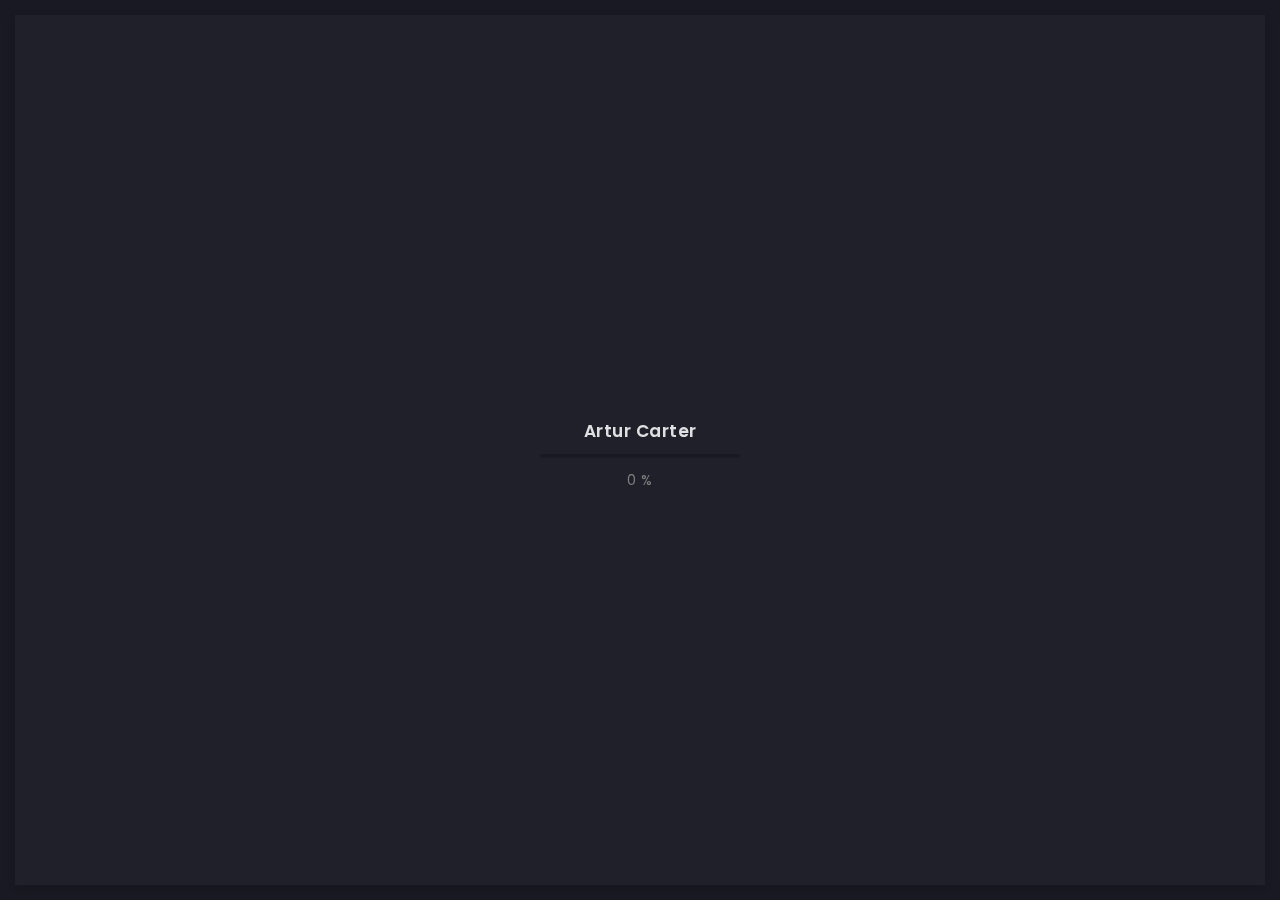
==== commit e62bf2d6: "window changes" ====
--- a/onepage.html
+++ b/onepage.html
@@ -8,7 +8,7 @@
   <!-- color of address bar in mobile browser -->
   <meta name="theme-color" content="#2B2B35">
   <!-- favicon  -->
-  <link rel="shortcut icon" href="img/thumbnail.ico" type="image/x-icon">
+  <link rel="shortcut icon" href="img/nd-icon.jpg" type="image/x-icon">
   <!-- bootstrap css -->
   <link rel="stylesheet" href="css/plugins/bootstrap.min.css">
   <!-- font awesome css -->
@@ -20,7 +20,7 @@
   <!-- main css -->
   <link rel="stylesheet" href="css/style.css">
 
-  <title>Arter onepage</title>
+  <title>Nitish Portfolio</title>
 </head>
 
 <body>
@@ -58,8 +58,8 @@
             <div class="art-header">
               <!-- avatar -->
               <div class="art-avatar">
-                <a data-fancybox="avatar" href="img/face-1.jpg" class="art-avatar-curtain">
-                  <img src="img/face-1.jpg" alt="avatar">
+                <a data-fancybox="avatar" href="img/face-small.jpeg" class="art-avatar-curtain">
+                  <img src="img/face-small.jpeg" alt="avatar">
                   <i class="fas fa-expand"></i>
                 </a>
                 <!-- available -->
@@ -70,9 +70,15 @@
               </div>
               <!-- avatar end -->
               <!-- name -->
-              <h5 class="art-name mb-10">Artur Carter</h5>
+              <h5 class="art-name mb-10">Nitish Devrani</h5>
               <!-- post -->
-              <div class="art-sm-text">Front-end Deweloper <br>Ui/UX Designer, </div>
+              <div class="art-sm-text">Full Stack Developer<br>
+                <i class="fas fa-chevron-down"></i> <br>
+                    <i class="fas fa-globe"></i> <i class="fas fa-ellipsis-v"></i>
+                    <i class="fas fa-mobile-alt"></i> <i class="fas fa-ellipsis-v"></i>
+                    <i class="fas fa-laptop"></i> <i class="fas fa-ellipsis-v"></i>
+                    <i class="fas fa-tv"></i>
+                </div>
             </div>
             <!-- info bar header end -->
 
@@ -85,15 +91,15 @@
                 <ul>
                   <!-- country -->
                   <li>
-                    <h6>Residence:</h6><span>Canada</span>
+                    <h6>Address:</h6><span>Gurugram,India</span>
                   </li>
                   <!-- city -->
                   <li>
-                    <h6>City:</h6><span>Toronto</span>
+                    <h6>Company:</h6><span>Oodles Technologies</span>
                   </li>
                   <!-- age -->
                   <li>
-                    <h6>Age:</h6><span>26</span>
+                    <h6>Position:</h6><span>Team Lead</span>
                   </li>
                 </ul>
               </div>
@@ -109,7 +115,7 @@
                 <div class="art-lang-skills-item">
                   <div id="circleprog1" class="art-cirkle-progress"></div>
                   <!-- title -->
-                  <h6>French</h6>
+                  <h6>Development</h6>
                 </div>
                 <!-- skill end -->
 
@@ -117,7 +123,7 @@
                 <div class="art-lang-skills-item">
                   <div id="circleprog2" class="art-cirkle-progress"></div>
                   <!-- title -->
-                  <h6>English</h6>
+                  <h6>Communication</h6>
                 </div>
                 <!-- skill end -->
 
@@ -125,7 +131,7 @@
                 <div class="art-lang-skills-item">
                   <div id="circleprog3" class="art-cirkle-progress"></div>
                   <!-- title -->
-                  <h6>Spanish</h6>
+                  <h6>Managment</h6>
                 </div>
                 <!-- skill end -->
 
@@ -142,7 +148,7 @@
                 <div class="art-hard-skills-item">
                   <div class="art-skill-heading">
                     <!-- title -->
-                    <h6>html</h6>
+                    <h6>Javascript</h6>
                   </div>
                   <!-- progressbar frame -->
                   <div class="art-line-progress">
@@ -239,7 +245,7 @@
               <div class="art-links-frame p-15-15">
 
                 <!-- download cv button -->
-                <a href="files/cv.txt" class="art-link" download>Download cv <i class="fas fa-download"></i></a>
+                <a href="files/nitish_resume.pdf" class="art-link" download>Download cv <i class="fas fa-download"></i></a>
 
               </div>
               <!-- links frame end -->
@@ -320,7 +326,7 @@
                         </div>
                         <!-- main title end -->
                         <!-- photo -->
-                        <img src="img/face-2.png" class="art-banner-photo" alt="Your Name">
+                        <img src="img/transparent-nitish.png" class="art-banner-photo" alt="Your Name">
                       </div>
                       <!-- banner overlay end -->
                     </div>
--- a/css/style.css
+++ b/css/style.css
@@ -1499,6 +1499,10 @@
 .art-menu-bar.art-active .art-current-page {
   opacity: 0;
 }
+/* neon custom style */
+.art-lang-skills-item > h6{
+  font-size: 8px;
+}
 
 /* ------------------------------
 
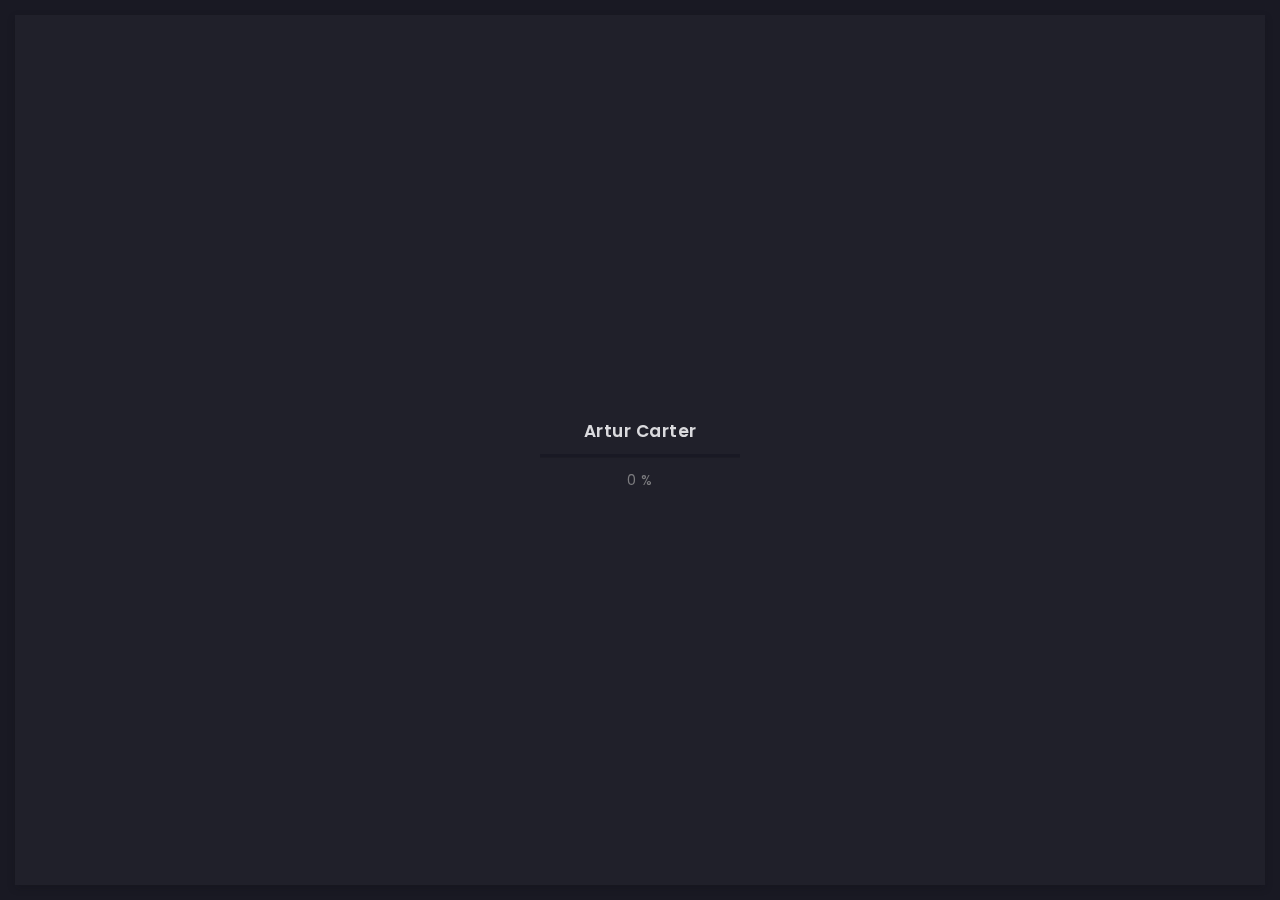
==== commit ff75fdc4: "hey" ====
--- a/onepage.html
+++ b/onepage.html
@@ -148,7 +148,7 @@
                 <div class="art-hard-skills-item">
                   <div class="art-skill-heading">
                     <!-- title -->
-                    <h6>Javascript</h6>
+                    <h6>Drupal</h6>
                   </div>
                   <!-- progressbar frame -->
                   <div class="art-line-progress">
@@ -178,12 +178,28 @@
                 <div class="art-hard-skills-item">
                   <div class="art-skill-heading">
                     <!-- title -->
-                    <h6>Js</h6>
+                    <h6>Javascript</h6>
                   </div>
                   <!-- progressbar frame -->
                   <div class="art-line-progress">
                     <!-- progressbar -->
                     <div id="lineprog3"></div>
+                  </div>
+                  <!-- progressbar frame end -->
+                </div>
+                <!-- skill end -->
+                
+
+                <!-- skill -->
+                <div class="art-hard-skills-item">
+                  <div class="art-skill-heading">
+                    <!-- title -->
+                    <h6>ReactJs</h6>
+                  </div>
+                  <!-- progressbar frame -->
+                  <div class="art-line-progress">
+                    <!-- progressbar -->
+                    <div id="lineprog4"></div>
                   </div>
                   <!-- progressbar frame end -->
                 </div>
@@ -198,27 +214,12 @@
                   <!-- progressbar frame -->
                   <div class="art-line-progress">
                     <!-- progressbar -->
-                    <div id="lineprog4"></div>
+                    <div id="lineprog5"></div>
                   </div>
                   <!-- progressbar frame end -->
                 </div>
                 <!-- skill end -->
 
-                <!-- skill -->
-                <div class="art-hard-skills-item">
-                  <div class="art-skill-heading">
-                    <!-- title -->
-                    <h6>Wordpress</h6>
-                  </div>
-                  <!-- progressbar frame -->
-                  <div class="art-line-progress">
-                    <!-- progressbar -->
-                    <div id="lineprog5"></div>
-                  </div>
-                  <!-- progressbar frame end -->
-                </div>
-                <!-- skill end -->
-
               </div>
               <!-- language skills end -->
 
@@ -228,13 +229,13 @@
               <!-- knowledge list -->
               <ul class="art-knowledge-list p-15-0">
                 <!-- list item -->
-                <li>Bootstrap, Materialize</li>
+                <li>React Native, Vue Native</li>
                 <!-- list item -->
-                <li>Stylus, Sass, Less</li>
+                <li>SCSS, Bootstrap, Vue</li>
                 <!-- list item -->
-                <li>Gulp, Webpack, Grunt</li>
+                <li>NPM, Webpack, Yarn</li>
                 <!-- list item -->
-                <li>GIT knowledge</li>
+                <li>GIT, Terminal, Xampp</li>
               </ul>
               <!-- knowledge list end -->
 
@@ -313,20 +314,18 @@
                         <!-- main title -->
                         <div class="art-banner-title">
                           <!-- title -->
-                          <h1 class="mb-15">Discover my Amazing <br>Art Space!</h1>
+                          <h1 class="mb-15">Thanks for Landing here.<br>You can call me Neon!</h1>
                           <!-- suptitle -->
                           <div class="art-lg-text art-code mb-25">&lt;<i>code</i>&gt; I build <span class="txt-rotate" data-period="2000"
-                              data-rotate='[ "web interfaces.", "ios and android applications.", "design mocups.", "automation tools." ]'></span>&lt;/<i>code</i>&gt;</div>
-                          <div class="art-buttons-frame">
-                            <!-- button -->
+                              data-rotate='[ "websites.", "Single Page WebApps.", "ios and android apps.", "Apple TV Apps.", "Linux and Mac Apps." ]'></span>&lt;/<i>code</i>&gt;</div>
+                          <!-- <div class="art-buttons-frame">
                             <a href="#." class="art-btn art-btn-md"><span>Explore now</span></a>
-                            <!-- button -->
                             <a href="#." class="art-link art-white-link art-w-chevron">Hire me</a>
-                          </div>
+                          </div> -->
                         </div>
                         <!-- main title end -->
                         <!-- photo -->
-                        <img src="img/transparent-nitish.png" class="art-banner-photo" alt="Your Name">
+                        <img src="img/transparent-nitish.png" class="art-banner-photo" alt="Nitish Devrani">
                       </div>
                       <!-- banner overlay end -->
                     </div>
@@ -345,6 +344,63 @@
 
                 <!-- row -->
                 <div class="row p-30-0">
+
+                  <!-- col -->
+                  <div class="col-md-3 col-6">
+
+                    <!-- couner frame -->
+                    <div class="art-counter-frame">
+                      <!-- counter -->
+                      <div class="art-counter-box">
+                        <!-- counter number -->
+                        <span class="art-counter">2</span><span class="art-counter-plus">+</span>
+                      </div>
+                      <!-- counter end -->
+                      <!-- title -->
+                      <h6>Years Experience</h6>
+                    </div>
+                    <!-- couner frame end -->
+
+                  </div>
+                  <!-- col end -->
+
+                  <!-- col -->
+                  <div class="col-md-3 col-6">
+
+                    <!-- couner frame -->
+                    <div class="art-counter-frame">
+                      <!-- counter -->
+                      <div class="art-counter-box">
+                        <!-- counter number -->
+                        <span class="art-counter">11</span>
+                      </div>
+                      <!-- counter end -->
+                      <!-- title -->
+                      <h6>Completed Projects</h6>
+                    </div>
+                    <!-- couner frame end -->
+
+                  </div>
+                  <!-- col end -->
+
+                  <!-- col -->
+                  <div class="col-md-3 col-6">
+
+                    <!-- couner frame -->
+                    <div class="art-counter-frame">
+                      <!-- counter -->
+                      <div class="art-counter-box">
+                        <!-- counter number -->
+                        <span class="art-counter">7</span>
+                      </div>
+                      <!-- counter end -->
+                      <!-- title -->
+                      <h6>Happy Clients</h6>
+                    </div>
+                    <!-- couner frame end -->
+
+                  </div>
+                  <!-- col end -->
 
                   <!-- col -->
                   <div class="col-md-3 col-6">
@@ -358,64 +414,7 @@
                       </div>
                       <!-- counter end -->
                       <!-- title -->
-                      <h6>Years Experience</h6>
-                    </div>
-                    <!-- couner frame end -->
-
-                  </div>
-                  <!-- col end -->
-
-                  <!-- col -->
-                  <div class="col-md-3 col-6">
-
-                    <!-- couner frame -->
-                    <div class="art-counter-frame">
-                      <!-- counter -->
-                      <div class="art-counter-box">
-                        <!-- counter number -->
-                        <span class="art-counter">143</span>
-                      </div>
-                      <!-- counter end -->
-                      <!-- title -->
-                      <h6>Completed Projects</h6>
-                    </div>
-                    <!-- couner frame end -->
-
-                  </div>
-                  <!-- col end -->
-
-                  <!-- col -->
-                  <div class="col-md-3 col-6">
-
-                    <!-- couner frame -->
-                    <div class="art-counter-frame">
-                      <!-- counter -->
-                      <div class="art-counter-box">
-                        <!-- counter number -->
-                        <span class="art-counter">114</span>
-                      </div>
-                      <!-- counter end -->
-                      <!-- title -->
-                      <h6>Happy Customers</h6>
-                    </div>
-                    <!-- couner frame end -->
-
-                  </div>
-                  <!-- col end -->
-
-                  <!-- col -->
-                  <div class="col-md-3 col-6">
-
-                    <!-- couner frame -->
-                    <div class="art-counter-frame">
-                      <!-- counter -->
-                      <div class="art-counter-box">
-                        <!-- counter number -->
-                        <span class="art-counter">20</span><span class="art-counter-plus">+</span>
-                      </div>
-                      <!-- counter end -->
-                      <!-- title -->
-                      <h6>Honors and Awards</h6>
+                      <h6>Certificates and Awards</h6>
                     </div>
                     <!-- couner frame end -->
 
@@ -442,7 +441,7 @@
                       <!-- title frame -->
                       <div class="art-title-frame">
                         <!-- title -->
-                        <h4>My Services</h4>
+                        <h4>Projects Categories</h4>
                       </div>
                       <!-- title frame end -->
                     </div>
@@ -461,9 +460,7 @@
                         <!-- title -->
                         <h5 class="mb-15">Web Development</h5>
                         <!-- text -->
-                        <div class="mb-15">Lorem ipsum dolor sit amet, consectetur adipisicing elit. Delectus esse commodi deserunt vitae, vero quasi! Veniam quaerat tenetur pariatur doloribus.</div>
-                        <!-- button -->
-                        <div class="art-buttons-frame"><a href="#." class="art-link art-color-link art-w-chevron">Order now</a></div>
+                        <div class="mb-15">Created websites with Php, Drupal, Wordpress, Reactjs, Html, CSS and Js.</div>
                       </div>
                       <!-- service content end -->
                     </div>
@@ -480,11 +477,9 @@
                       <!-- service content -->
                       <div class="art-service-ib-content">
                         <!-- title -->
-                        <h5 class="mb-15">UI/UX Design</h5>
+                        <h5 class="mb-15">Graphic Design</h5>
                         <!-- text -->
-                        <div class="mb-15">Lorem ipsum dolor sit amet, consectetur adipisicing elit. Delectus esse commodi deserunt vitae, vero quasi! Veniam quaerat tenetur pariatur doloribus.</div>
-                        <!-- button -->
-                        <div class="art-buttons-frame"><a href="#." class="art-link art-color-link art-w-chevron">Order now</a></div>
+                        <div class="mb-15">Designed UI for several Websites and Apps. Love to Design Logo and Graphics also.</div>
                       </div>
                       <!-- service content end -->
                     </div>
